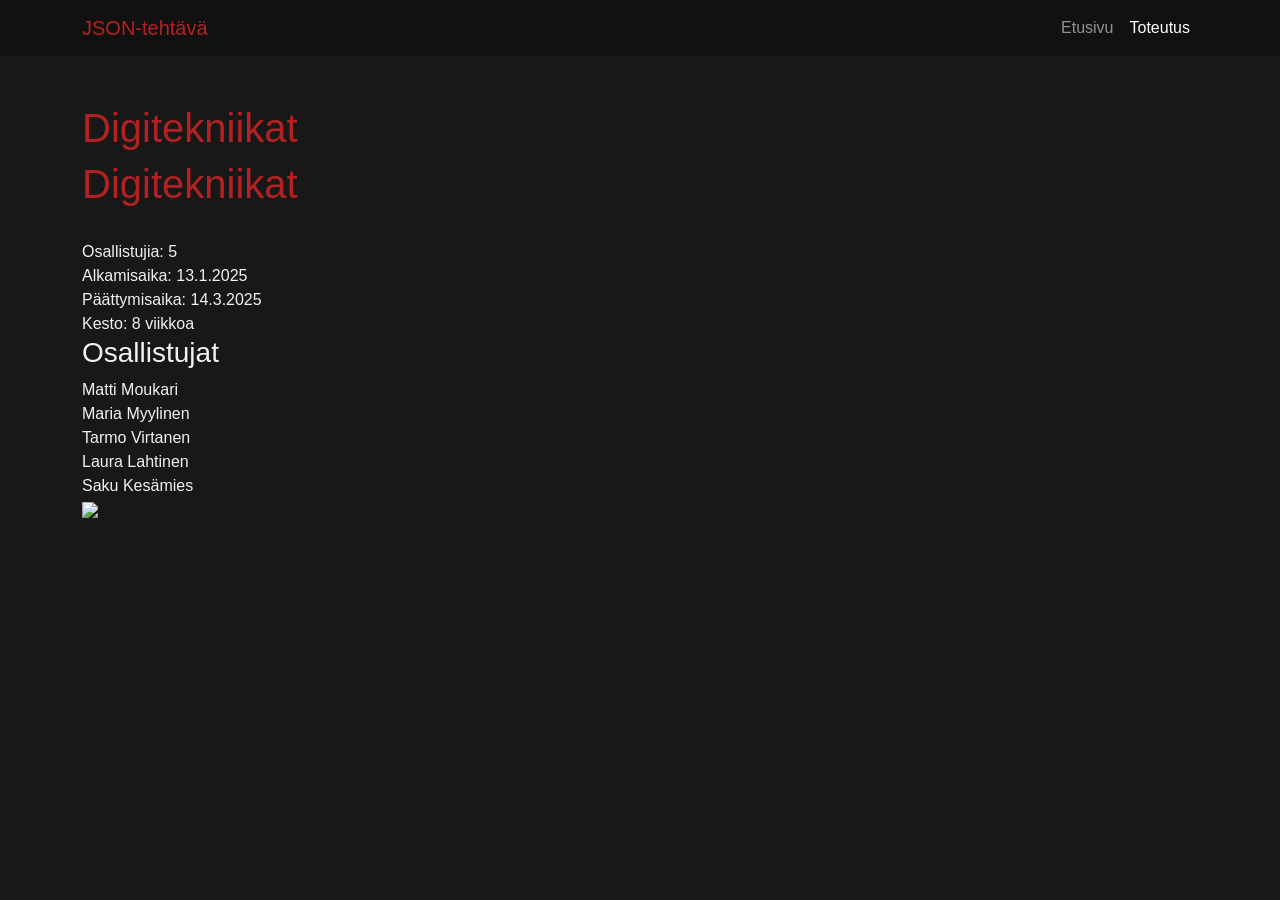
==== JSON/toteutus.html @ 7ce5ca94 "Add files via upload" ====
<!DOCTYPE html>
<html lang="fi">
<head>
    <meta charset="UTF-8">
    <meta name="viewport" content="width=device-width, initial-scale=1.0">

    <title>Digitekniikat</title>

    <!-- BOOTSTRAP -->
    <link
        href="https://cdn.jsdelivr.net/npm/bootstrap@5.3.8/dist/css/bootstrap.min.css"
        rel="stylesheet"
    >

    <!-- OMA CSS -->
    <link rel="stylesheet" href="json-style.css">
</head>

<body>

    <!-- NAVIGAATIO -->
    <nav class="navbar navbar-expand-lg bg-dark navbar-dark">
        <div class="container">

            <a class="navbar-brand" href="index.html">JSON-tehtävä</a>

            <button
                class="navbar-toggler"
                type="button"
                data-bs-toggle="collapse"
                data-bs-target="#mainNav"
                aria-controls="mainNav"
                aria-expanded="false"
                aria-label="Avaa navigaatio"
            >
                <span class="navbar-toggler-icon"></span>
            </button>

            <div class="collapse navbar-collapse" id="mainNav">
                <ul class="navbar-nav ms-auto">

                    <li class="nav-item">
                        <a class="nav-link" href="index.html">Etusivu</a>
                    </li>

                    <li class="nav-item">
                        <a class="nav-link active" href="toteutus.html">Toteutus</a>
                    </li>

                </ul>
            </div>

        </div>
    </nav>

    <!-- SISÄLTÖ -->
    <main class="container py-5">

        <h1>Digitekniikat</h1>

        <div id="vastaus"></div>

    </main>

    <!-- BOOTSTRAP JAVASCRIPTI -->
    <script
        src="https://cdn.jsdelivr.net/npm/bootstrap@5.3.8/dist/js/bootstrap.bundle.min.js">
    </script>

<!-- TOTEUTUKSEN JSON DATAN HAKEMINEN -->
<script>
    fetch("toteutus.JSON")
        .then(function (response) {
            return response.json();
        })
        .then(function (responseJson) {
            kerro(responseJson);
        })
        .catch(function (error) {
            document.getElementById("vastaus").innerHTML =
                "<p>Tietoa ei pystytä hakemaan</p>";
        });

    function kerro(obj) {

        let tiedot = "<h1>" + obj.nimi + "</h1><br>";

        tiedot += "Osallistujia: " + obj.osallistujat + "<br>";
        tiedot += "Alkamisaika: " + obj.alkamisaika + "<br>";
        tiedot += "Päättymisaika: " + obj.paattymisaika + "<br>";
        tiedot += "Kesto: " + obj.kesto + "<br>";

        tiedot += "<h3>Osallistujat</h3>";

        for (var i = 0; i < obj.henkilot.length; i++) {
            tiedot += obj.henkilot[i] + "<br>";
        }

        tiedot += "<p><img src=" + obj.kuva + "></p>";

        document.getElementById("vastaus").innerHTML = tiedot;
    }
</script>

</body>
</html>
---- JSON/json-style.css ----
body {
    font-family: Arial, sans-serif;
    background-color: #181818;
    color: #f1f1f1;
}

h1 {
    color: #b22222;
}

h2 {
    color: #b22222;
}

.card {
    background-color: #242424;
    color: #f1f1f1;
}

.accordion-item {
    background-color: #242424;
    color: #f1f1f1;
}

.accordion-button {
    background-color: #242424;
    color: #f1f1f1;
}

.accordion-button:not(.collapsed) {
    background-color: #333333;
    color: #f1f1f1;
}

.accordion-button::after {
    filter: brightness(0) invert(1);
}

.table {
    color: #f1f1f1;
}
.btn-dark {
    background-color: #b22222;
    border-color: #b22222;
}
.navbar {
    background-color: #111111 !important;
}
.navbar-brand {
    color: #b22222;
}
.nav-link:hover {
    color: #b22222;
}
.carousel-item img {
    height: 700px;
    object-fit: cover;
}
@media (max-width: 768px) {
    .carousel-item img {
        height: 250px;
    }
}
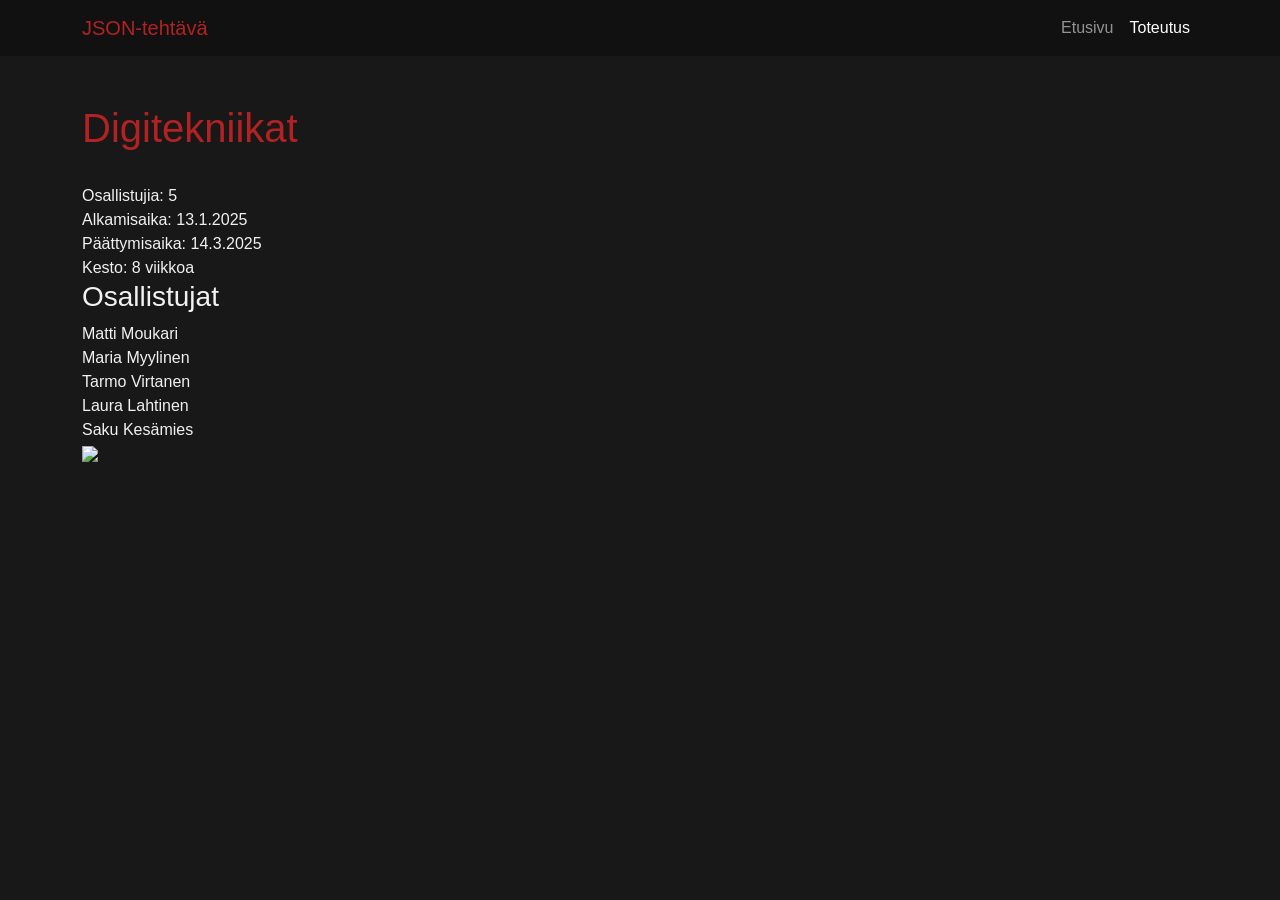
==== commit 4f2fc680: "Add files via upload" ====
--- a/JSON/toteutus.html
+++ b/JSON/toteutus.html
@@ -56,8 +56,6 @@
     <!-- SISÄLTÖ -->
     <main class="container py-5">
 
-        <h1>Digitekniikat</h1>
-
         <div id="vastaus"></div>
 
     </main>
